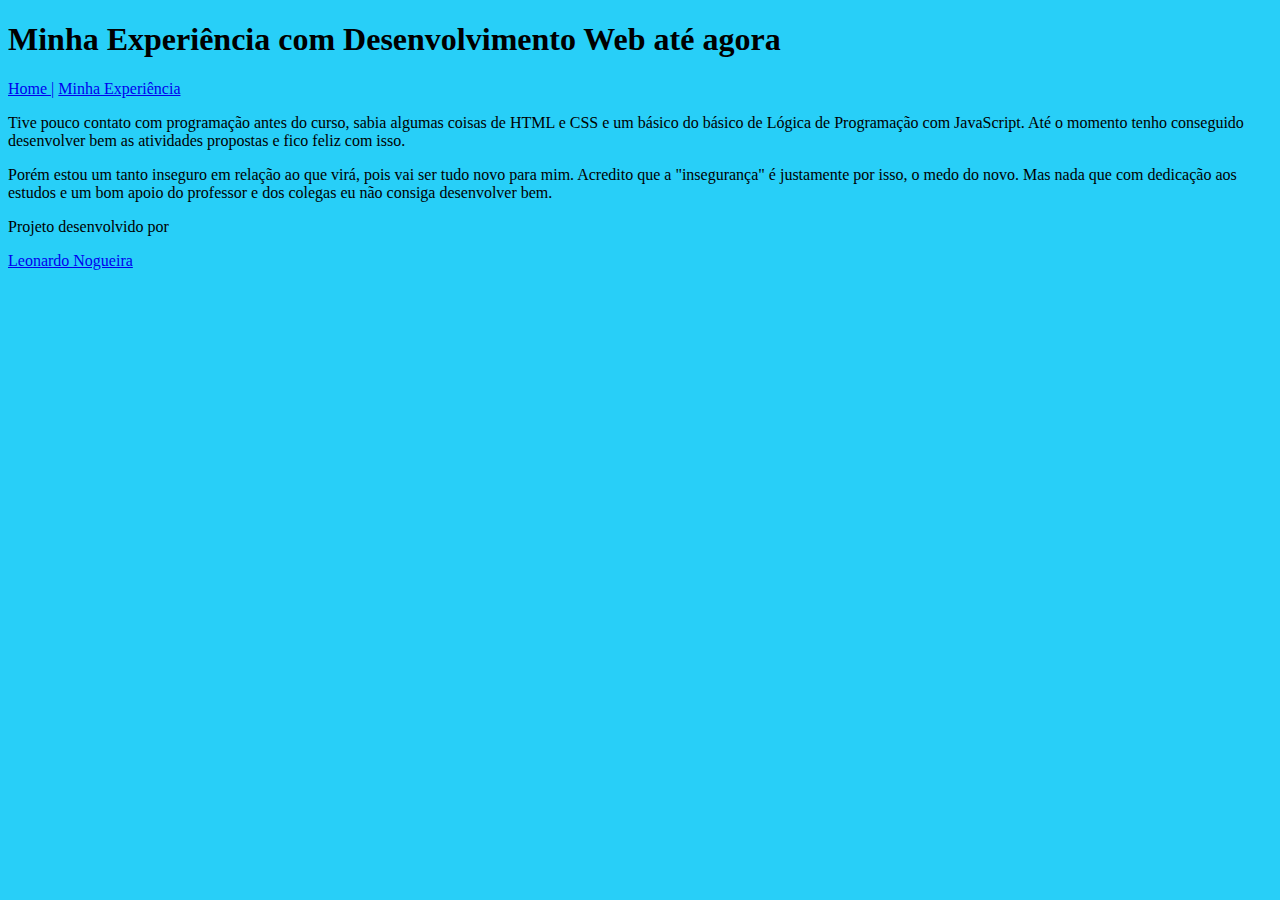
==== artigo.html @ 5e62ac5c "novo htmlcom um artigo e adicao da nav e footer" ====
<!DOCTYPE html>
<html lang="pt-br">
  <head>
    <meta charset="UTF-8" />
    <meta name="viewport" content="width=device-width, initial-scale=1.0" />
    <link rel="stylesheet" href="/style.css" />
    <title>Minha Experiência</title>
  </head>
  <body>
    <header>
      <h1>Minha Experiência com Desenvolvimento Web até agora</h1>
    </header>
    <nav>
      <a href="/index.html">Home |</a>
      <a href="/artigo.html"> Minha Experiência</a>
    </nav>
    <article>
      <p>
        Tive pouco contato com programação antes do curso, sabia algumas coisas
        de HTML e CSS e um básico do básico de Lógica de Programação com
        JavaScript. Até o momento tenho conseguido desenvolver bem as atividades
        propostas e fico feliz com isso.
      </p>
      <p>
        Porém estou um tanto inseguro em relação ao que virá, pois vai ser tudo
        novo para mim. Acredito que a "insegurança" é justamente por isso, o
        medo do novo. Mas nada que com dedicação aos estudos e um bom apoio do
        professor e dos colegas eu não consiga desenvolver bem.
      </p>
    </article>
    <footer>
      <p>Projeto desenvolvido por</p>
      <a target="_blank" href="https://www.linkedin.com/in/leofnogueira/"
        >Leonardo Nogueira</a
      >
    </footer>
  </body>
</html>
---- style.css ----
body {
  background-color: rgb(40, 207, 248);
}
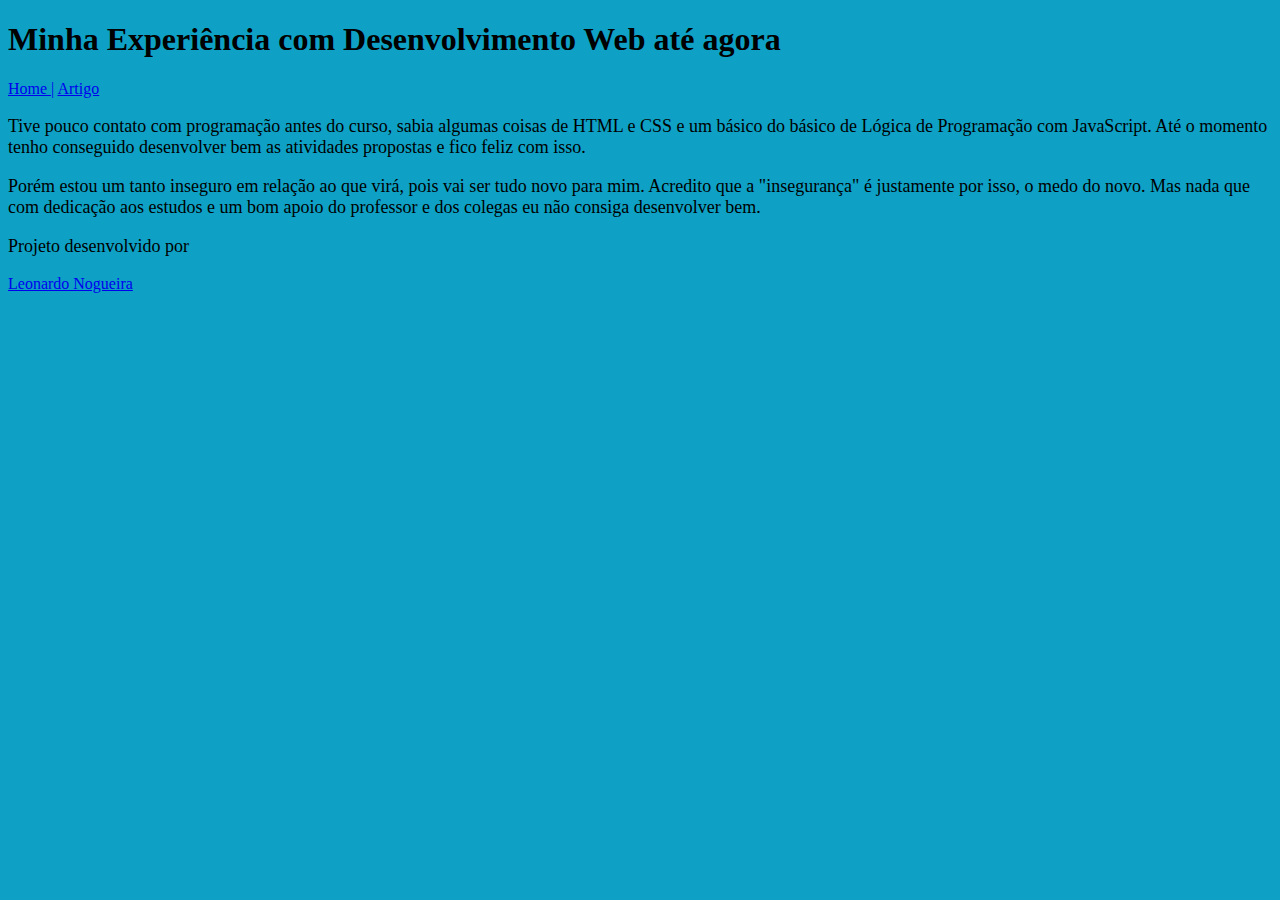
==== commit 3c00aad4: "algumas modificações no html e css" ====
--- a/artigo.html
+++ b/artigo.html
@@ -12,7 +12,7 @@
     </header>
     <nav>
       <a href="/index.html">Home |</a>
-      <a href="/artigo.html"> Minha Experiência</a>
+      <a href="/artigo.html"> Artigo</a>
     </nav>
     <article>
       <p>
--- a/style.css
+++ b/style.css
@@ -1,3 +1,20 @@
 body {
-  background-color: rgb(40, 207, 248);
+  background-color: rgb(14, 161, 197);
+  font-family: Cambria, Cochin, Georgia, Times, "Times New Roman", serif;
 }
+
+h3 {
+}
+
+p {
+  font-size: 18px;
+}
+
+.imagem-front {
+  width: 600px;
+}
+
+.imagem-front:hover {
+  transition: 0.5ms;
+  width: 700px;
+}
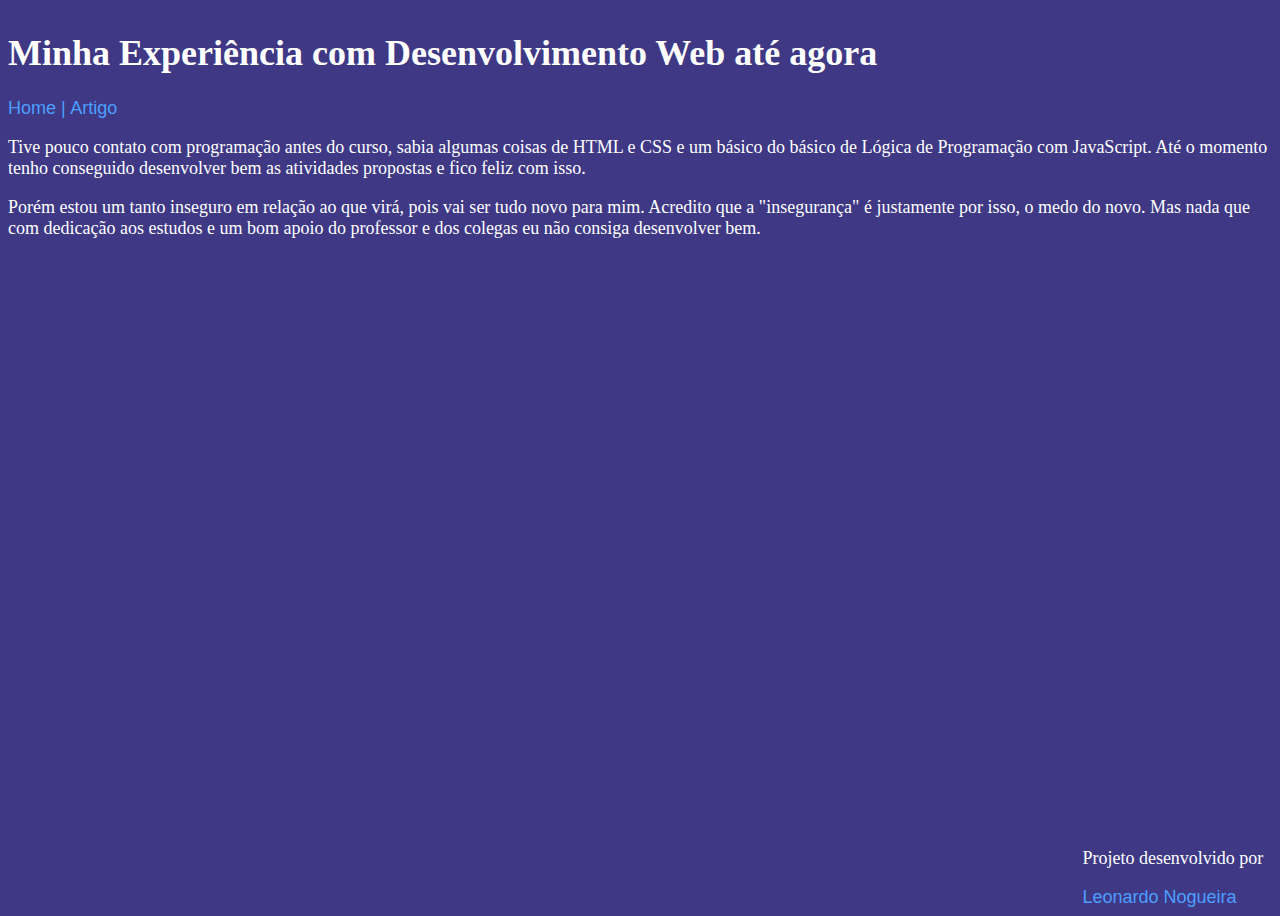
==== commit f2c54afc: "footer consertado" ====
--- a/artigo.html
+++ b/artigo.html
@@ -6,7 +6,7 @@
     <link rel="stylesheet" href="/style.css" />
     <title>Minha Experiência</title>
   </head>
-  <body>
+  <body class="container">
     <header>
       <h1>Minha Experiência com Desenvolvimento Web até agora</h1>
     </header>
@@ -14,20 +14,22 @@
       <a href="/index.html">Home |</a>
       <a href="/artigo.html"> Artigo</a>
     </nav>
-    <article>
-      <p>
-        Tive pouco contato com programação antes do curso, sabia algumas coisas
-        de HTML e CSS e um básico do básico de Lógica de Programação com
-        JavaScript. Até o momento tenho conseguido desenvolver bem as atividades
-        propostas e fico feliz com isso.
-      </p>
-      <p>
-        Porém estou um tanto inseguro em relação ao que virá, pois vai ser tudo
-        novo para mim. Acredito que a "insegurança" é justamente por isso, o
-        medo do novo. Mas nada que com dedicação aos estudos e um bom apoio do
-        professor e dos colegas eu não consiga desenvolver bem.
-      </p>
-    </article>
+    <main>
+      <article>
+        <p>
+          Tive pouco contato com programação antes do curso, sabia algumas
+          coisas de HTML e CSS e um básico do básico de Lógica de Programação
+          com JavaScript. Até o momento tenho conseguido desenvolver bem as
+          atividades propostas e fico feliz com isso.
+        </p>
+        <p>
+          Porém estou um tanto inseguro em relação ao que virá, pois vai ser
+          tudo novo para mim. Acredito que a "insegurança" é justamente por
+          isso, o medo do novo. Mas nada que com dedicação aos estudos e um bom
+          apoio do professor e dos colegas eu não consiga desenvolver bem.
+        </p>
+      </article>
+    </main>
     <footer>
       <p>Projeto desenvolvido por</p>
       <a target="_blank" href="https://www.linkedin.com/in/leofnogueira/"
--- a/style.css
+++ b/style.css
@@ -1,20 +1,57 @@
-body {
-  background-color: rgb(14, 161, 197);
+.container {
+  background-color: rgb(62, 56, 133);
+  color: white;
   font-family: Cambria, Cochin, Georgia, Times, "Times New Roman", serif;
+  font-size: 18px;
+  display: flex;
+  flex-direction: column;
+  min-height: 100vh;
+}
+
+.container main {
+  border: 0;
+  flex: 1;
 }
 
 h3 {
+  font-size: 21px;
+  color: rgb(255, 62, 51);
 }
 
-p {
-  font-size: 18px;
+li,
+a {
+  text-decoration: none;
+  font-family: Verdana, Geneva, Tahoma, sans-serif;
+  color: rgb(77, 159, 255);
 }
 
 .imagem-front {
   width: 600px;
+  padding: 15px;
 }
 
-.imagem-front:hover {
-  transition: 0.5ms;
-  width: 700px;
+.techs-aprendidas {
+  cursor: pointer;
+  text-decoration: none;
 }
+
+.techs-aprendidas:hover {
+  color: rgb(96, 233, 243);
+  font-size: 20px;
+  cursor: pointer;
+}
+
+.techs-pra-aprender {
+  cursor: pointer;
+  text-decoration: none;
+}
+
+.techs-pra-aprender:active {
+  color: rgb(96, 233, 243);
+  font-size: 20px;
+  cursor: pointer;
+}
+
+footer {
+  padding-left: 85%;
+}
